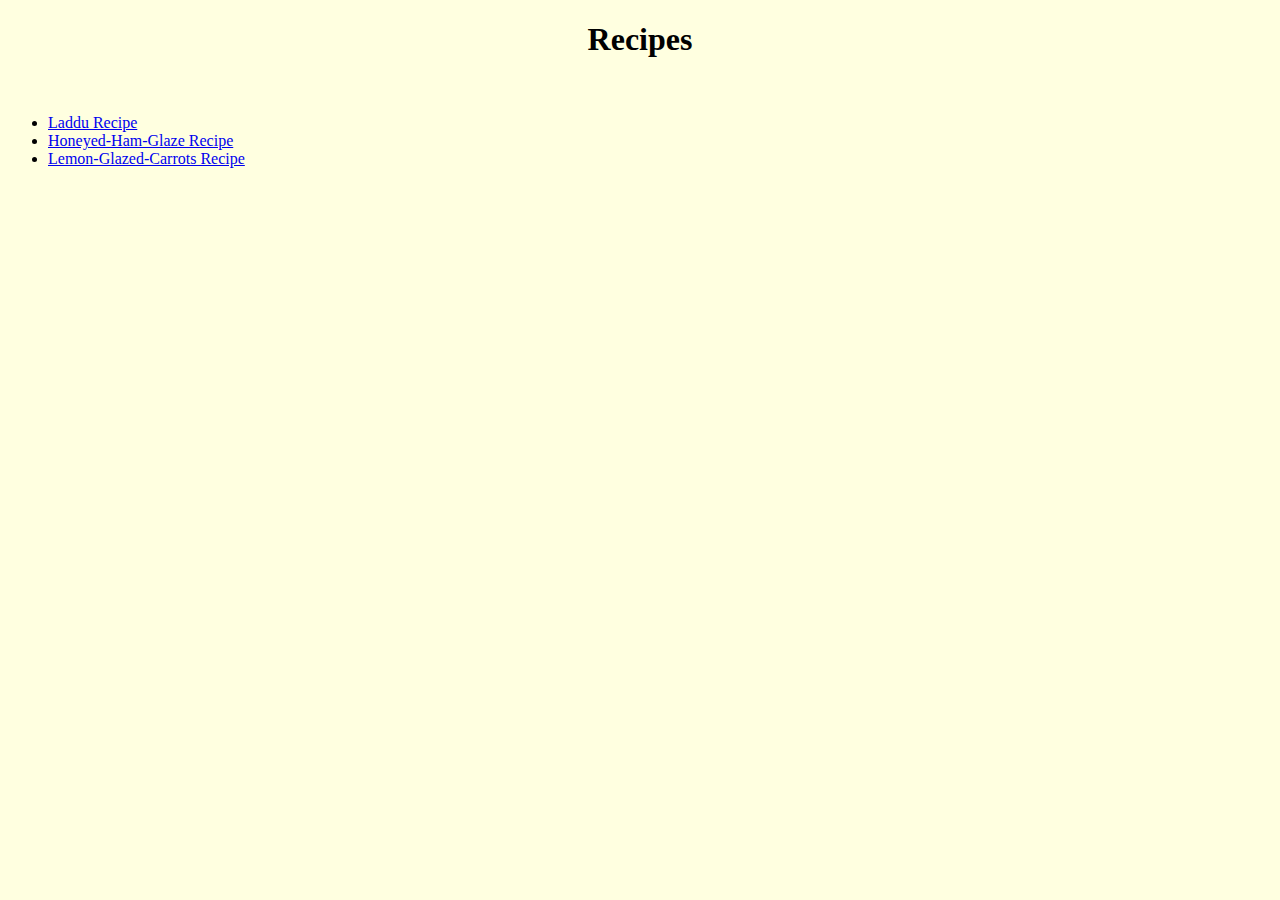
==== index.html @ 72062d7f "The First Odin Project" ====
<!DOCTYPE html>
<html lang="en">
    <head>
        <title>The Odin Project</title>
    </head>
    <body bgcolor="lightyellow">
        <center><h1><strong>Recipes</strong></h1></center><br>
        <ul>
            <li><a href="recipes/laddu.html">Laddu Recipe</a></li>
            <li><a href="recipes/Honeyed-Ham-Glaze.html">Honeyed-Ham-Glaze Recipe</a></li>
            <li><a href="recipes/Lemon-Glazed-Carrots.html">Lemon-Glazed-Carrots Recipe</a></li>
        </ul>
    </body>
</html>
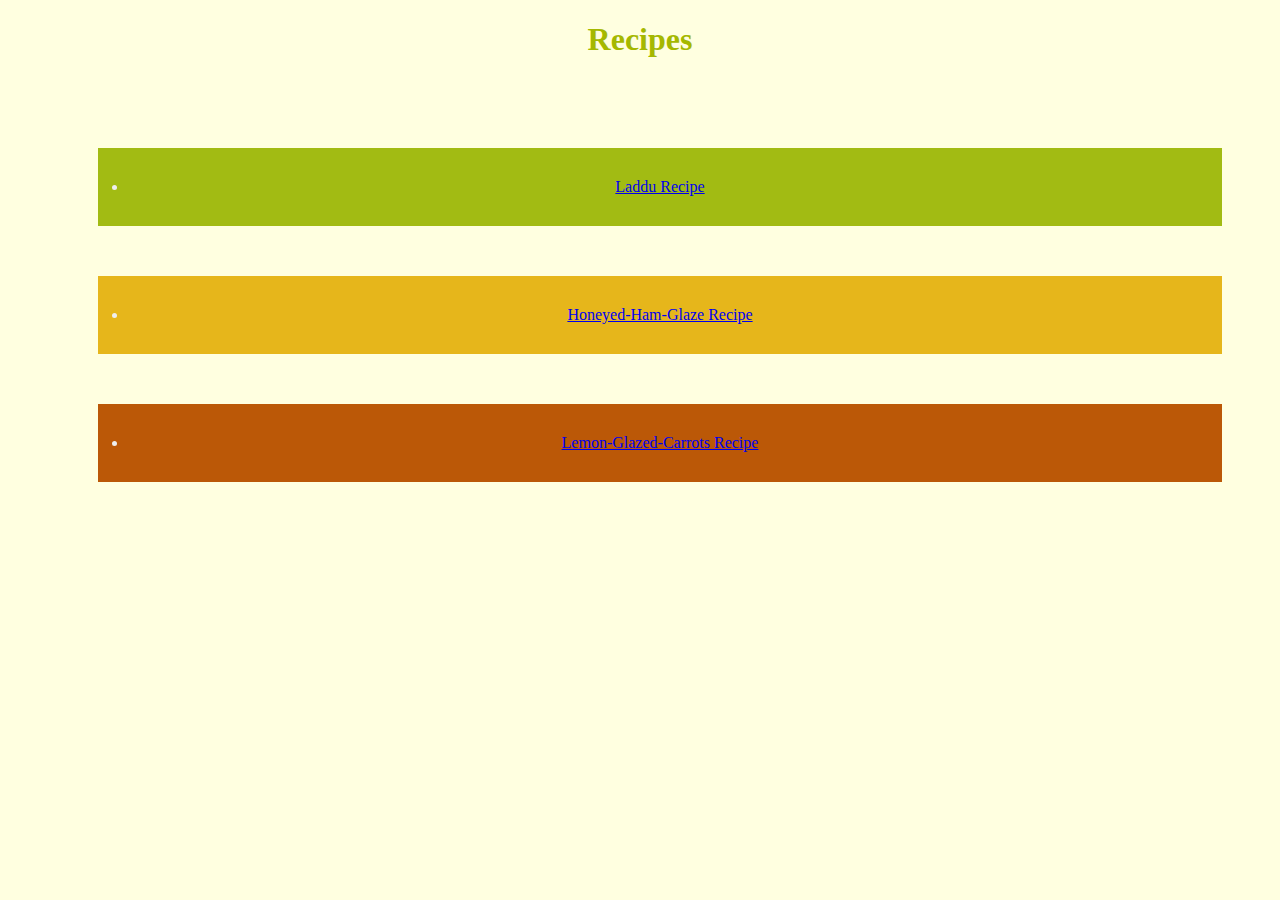
==== commit 60ecd7e4: "second commit using css" ====
--- a/index.html
+++ b/index.html
@@ -1,14 +1,21 @@
 <!DOCTYPE html>
 <html lang="en">
     <head>
+        <link rel="stylesheet" href="style.css">
         <title>The Odin Project</title>
     </head>
     <body bgcolor="lightyellow">
-        <center><h1><strong>Recipes</strong></h1></center><br>
+        <center><h1 class="text"><strong>Recipes</strong></h1></center><br>
         <ul>
+            <div class="introduction">
             <li><a href="recipes/laddu.html">Laddu Recipe</a></li>
+            </div>
+            <div class="main-content">
             <li><a href="recipes/Honeyed-Ham-Glaze.html">Honeyed-Ham-Glaze Recipe</a></li>
+            </div>
+            <div class="contact-us">
             <li><a href="recipes/Lemon-Glazed-Carrots.html">Lemon-Glazed-Carrots Recipe</a></li>
+            </div>
         </ul>
     </body>
 </html>
--- a/style.css
+++ b/style.css
@@ -0,0 +1,32 @@
+div {
+    padding: 30px;
+    text-align: center;
+    margin-bottom: 10px;
+    color: #EEEEEE;
+    margin: 50px;
+  }
+  h1
+  {
+    font-family: Georgia, 'Times New Roman', Times, serif;
+    color: rgb(165, 184, 0);
+    font-weight: 600;
+  }
+  h2{
+    font-family: Georgia, 'Times New Roman', Times, serif;
+    font-weight: 300;
+  }
+  li{
+    font-family: Georgia, 'Times New Roman', Times, serif;
+    font-weight: 400;
+  }
+  .introduction {
+    background-color: #a2bb13;
+  }
+  
+  .main-content {
+    background-color: #e6b61b;
+  }
+  
+  .contact-us {
+    background-color: #bb5807;
+  }